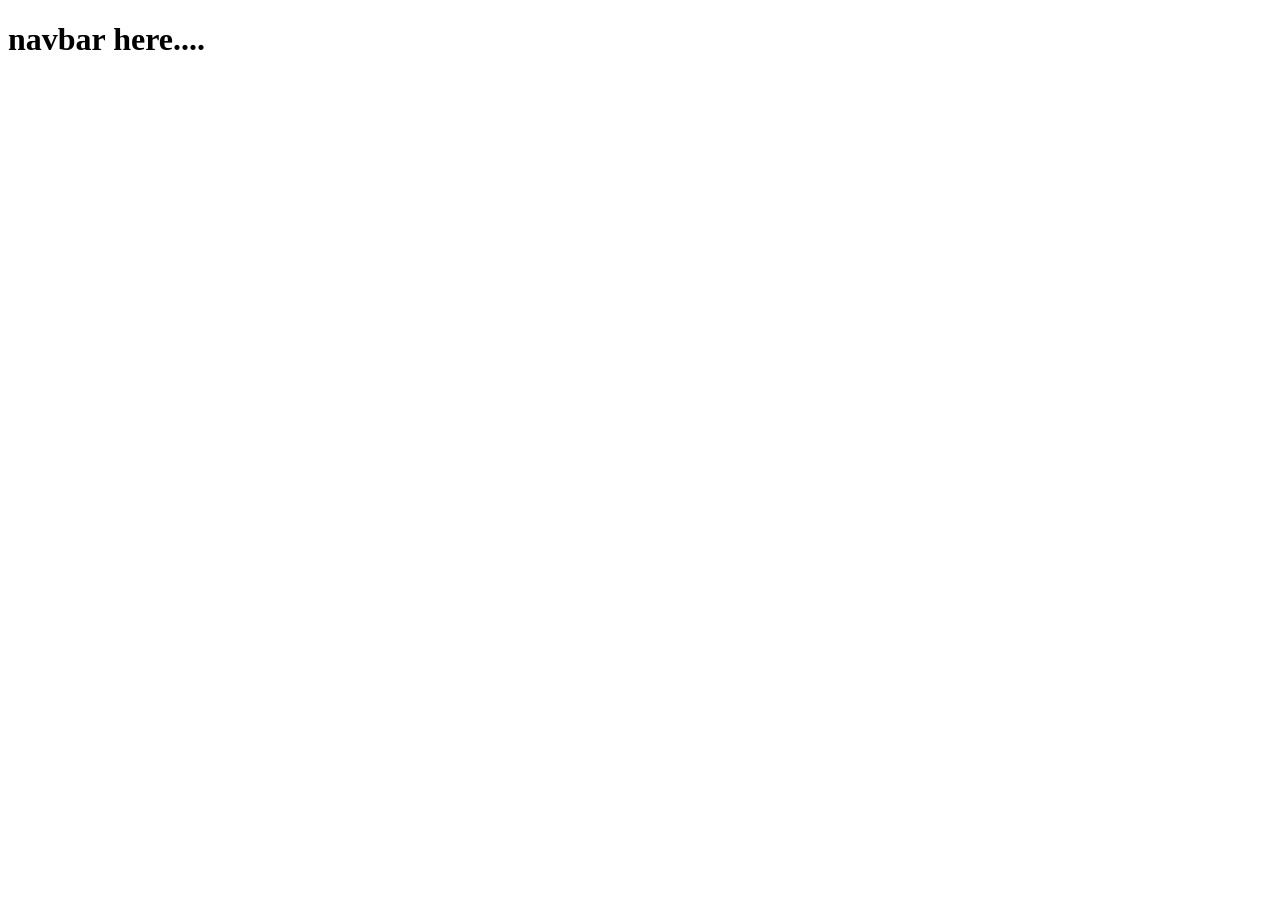
==== client/index.html @ 07f692d5 "created new folder directory for frontend" ====
<!DOCTYPE html>
<html ng-app="app">
    <head>
        <meta charset="utf-8">
        <title>Angular Sample - Retail Application</title>

    <!--  Angular Setup -->
        <script src="bower_components/angular/angular.js"></script>
        <script src="bower_components/angular-route/angular-route.js"></script>

    <!-- Application Setup -->
        <script src="public/app.js"></script>
            <!-- <script src="public/appRoutes.js"></script> -->

    <!--  Controllers -->
        <script src="public/controllers/home.js"></script>
            <!-- <script src="public/components/retail/controllers/retail.control.js"></script> -->


      <base href="/">
    </head>
    <body>
        <h1>navbar here....</h1>
        <!-- The dynamic templates will be served within this div -->
        <div ng-view></div>
    </body>
</html>
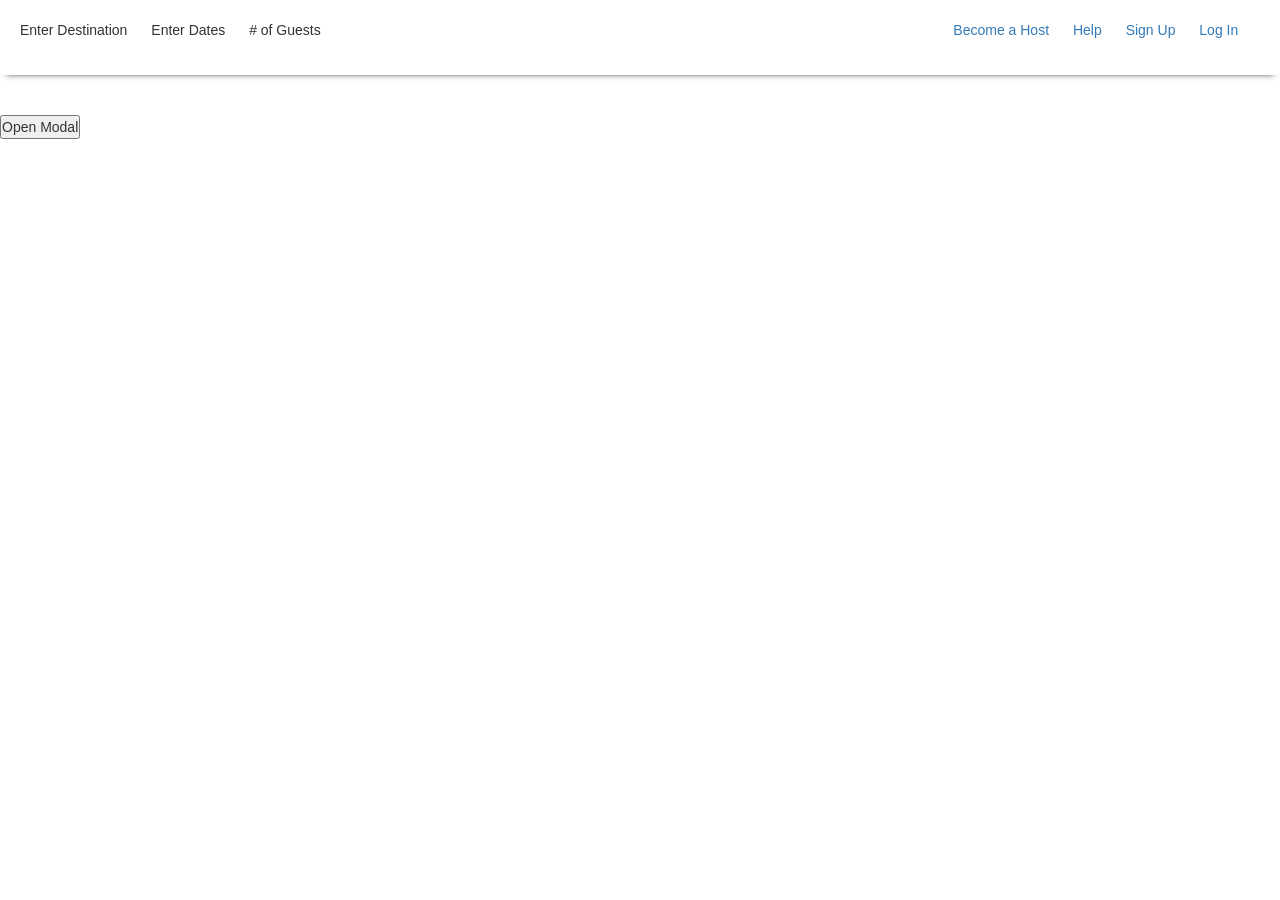
==== commit d61f5eca: "main.css, ui-bootstrap, navbar added" ====
--- a/client/index.html
+++ b/client/index.html
@@ -2,26 +2,57 @@
 <html ng-app="app">
     <head>
         <meta charset="utf-8">
-        <title>Angular Sample - Retail Application</title>
+        <title>Netloft Project</title>
 
-    <!--  Angular Setup -->
+      <!--  Angular Setup -->
         <script src="bower_components/angular/angular.js"></script>
         <script src="bower_components/angular-route/angular-route.js"></script>
 
-    <!-- Application Setup -->
+      <!-- Application Setup -->
         <script src="public/app.js"></script>
-            <!-- <script src="public/appRoutes.js"></script> -->
+        <script src="public/javascript/root.js"></script>
 
-    <!--  Controllers -->
+      <!--  Controllers -->
         <script src="public/controllers/home.js"></script>
+        <script src="public/controllers/login.js"></script>
             <!-- <script src="public/components/retail/controllers/retail.control.js"></script> -->
 
+      <!-- Bootstrap/CSS -->
+        <link rel="stylesheet" href="https://maxcdn.bootstrapcdn.com/bootstrap/3.3.7/css/bootstrap.min.css" integrity="sha384-BVYiiSIFeK1dGmJRAkycuHAHRg32OmUcww7on3RYdg4Va+PmSTsz/K68vbdEjh4u" crossorigin="anonymous">
+        <link rel="stylesheet" href="public/css/main.css">
+        <script src="public/bootstrap/bootstrap.js"></script>
+    </head>
 
-      <base href="/">
-    </head>
     <body>
-        <h1>navbar here....</h1>
+      <div id="navbar">
+        <div class="inline one_half left">
+          <p>Enter Destination</p>
+          <p>Enter Dates</p>
+          <p># of Guests</p>
+        </div>
+        <div class="inline one_half right">
+          <a href="">Become a Host</a>
+          <a href="">Help</a>
+          <a href="">Sign Up</a>
+          <a id="loginClick" onClick="function(){}">Log In</a>
+        </div>
+
+      </div>
         <!-- The dynamic templates will be served within this div -->
         <div ng-view></div>
+
+        <br><br>
+        <!-- Modal -->
+        <button id="myBtn">Open Modal</button>
+        <div id="myModal" class="modal">
+
+          <!-- Modal content -->
+          <div class="modal-content">
+            <span class="close">&times;</span>
+            <p>Some text in the Modal..</p>
+          </div>
+
+        </div>
+      </div>
     </body>
 </html>
--- a/client/public/css/main.css
+++ b/client/public/css/main.css
@@ -0,0 +1,83 @@
+* {
+  margin: 0;
+  padding: 0;
+}
+#navbar {
+  height: 65px;
+  margin-top: 10px;
+  -webkit-box-shadow: 0 4px 6px -6px #222;
+  -moz-box-shadow: 0 4px 6px -6px #222;
+  box-shadow: 0 5px 6px -6px #222;
+}
+
+.inline {
+  vertical-align: top;
+  display: inline-block;
+}
+
+.one_half {
+  height: 65%;
+  width: 49%;
+  line-height: 40px;
+}
+
+.left {
+  padding-left: 20px;
+}
+
+.left p {
+  display: inline-block;
+  margin-right: 20px;
+}
+
+.right {
+  text-align: right;
+  padding-right: 20px;
+}
+
+.right a {
+  margin-left: 20px;
+}
+
+.right button {
+  margin-left: 20px;
+}
+
+/* The Modal (background) */
+.modal {
+    display: none; /* Hidden by default */
+    position: fixed; /* Stay in place */
+    z-index: 1; /* Sit on top */
+    left: 0;
+    top: 0;
+    width: 100%; /* Full width */
+    height: 100%; /* Full height */
+    overflow: auto; /* Enable scroll if needed */
+    background-color: rgb(0,0,0); /* Fallback color */
+    background-color: rgba(0,0,0,0.4); /* Black w/ opacity */
+}
+
+/* Modal Content/Box */
+.modal-content {
+    background-color: #fefefe;
+    margin: 15% auto; /* 15% from the top and centered */
+    padding: 20px;
+    border: 1px solid #888;
+    width: 80%; /* Could be more or less, depending on screen size */
+}
+
+/* The Close Button */
+.close {
+    color: #aaa;
+    float: right;
+    font-size: 28px;
+    font-weight: bold;
+}
+
+.close:hover,
+
+.close:focus {
+    color: black;
+    text-decoration: none;
+    cursor: pointer;
+}
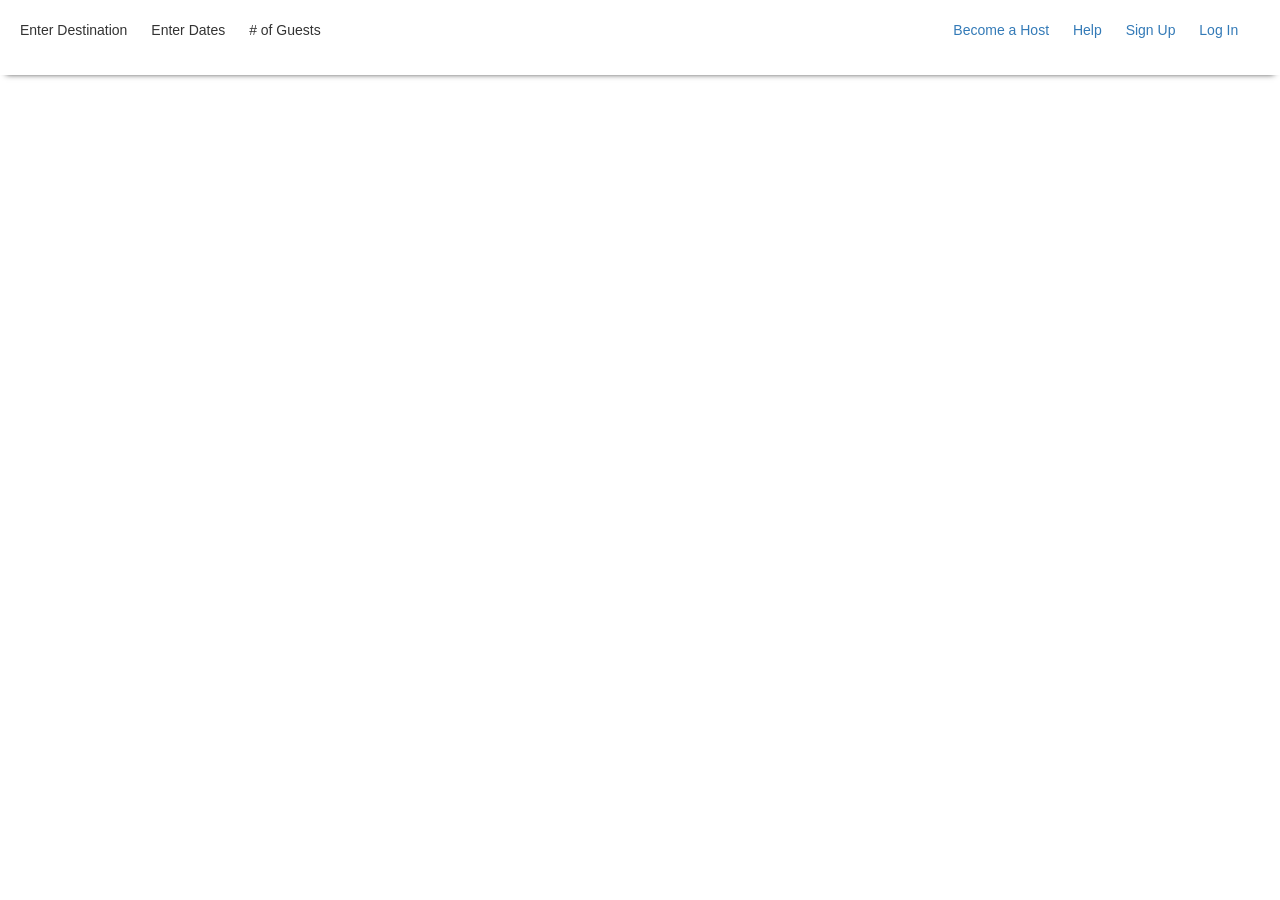
==== commit f74382e9: "added basic modal" ====
--- a/client/index.html
+++ b/client/index.html
@@ -34,25 +34,27 @@
           <a href="">Become a Host</a>
           <a href="">Help</a>
           <a href="">Sign Up</a>
-          <a id="loginClick" onClick="function(){}">Log In</a>
+          <a id="loginClick">Log In</a>
         </div>
 
       </div>
         <!-- The dynamic templates will be served within this div -->
         <div ng-view></div>
 
-        <br><br>
-        <!-- Modal -->
-        <button id="myBtn">Open Modal</button>
-        <div id="myModal" class="modal">
 
+        <br>
+        <br>
           <!-- Modal content -->
-          <div class="modal-content">
-            <span class="close">&times;</span>
-            <p>Some text in the Modal..</p>
+          <div id="myModal" class="modal">
+            <div class="modal-content">
+              <span class="close">&times;</span>
+              <h2>login / register form here</h2>
+              <p>name</p>
+              <p>password</p>
+              <p>register</p>
+            </div>
           </div>
-
-        </div>
+          <script src="public/javascript/root.js"></script>
       </div>
     </body>
 </html>
--- a/client/public/css/main.css
+++ b/client/public/css/main.css
@@ -54,7 +54,7 @@
     height: 100%; /* Full height */
     overflow: auto; /* Enable scroll if needed */
     background-color: rgb(0,0,0); /* Fallback color */
-    background-color: rgba(0,0,0,0.4); /* Black w/ opacity */
+    background-color: rgba(0,0,0,.6); /* Black w/ opacity */
 }
 
 /* Modal Content/Box */
@@ -63,7 +63,7 @@
     margin: 15% auto; /* 15% from the top and centered */
     padding: 20px;
     border: 1px solid #888;
-    width: 80%; /* Could be more or less, depending on screen size */
+    width: 40%; /* Could be more or less, depending on screen size */
 }
 
 /* The Close Button */
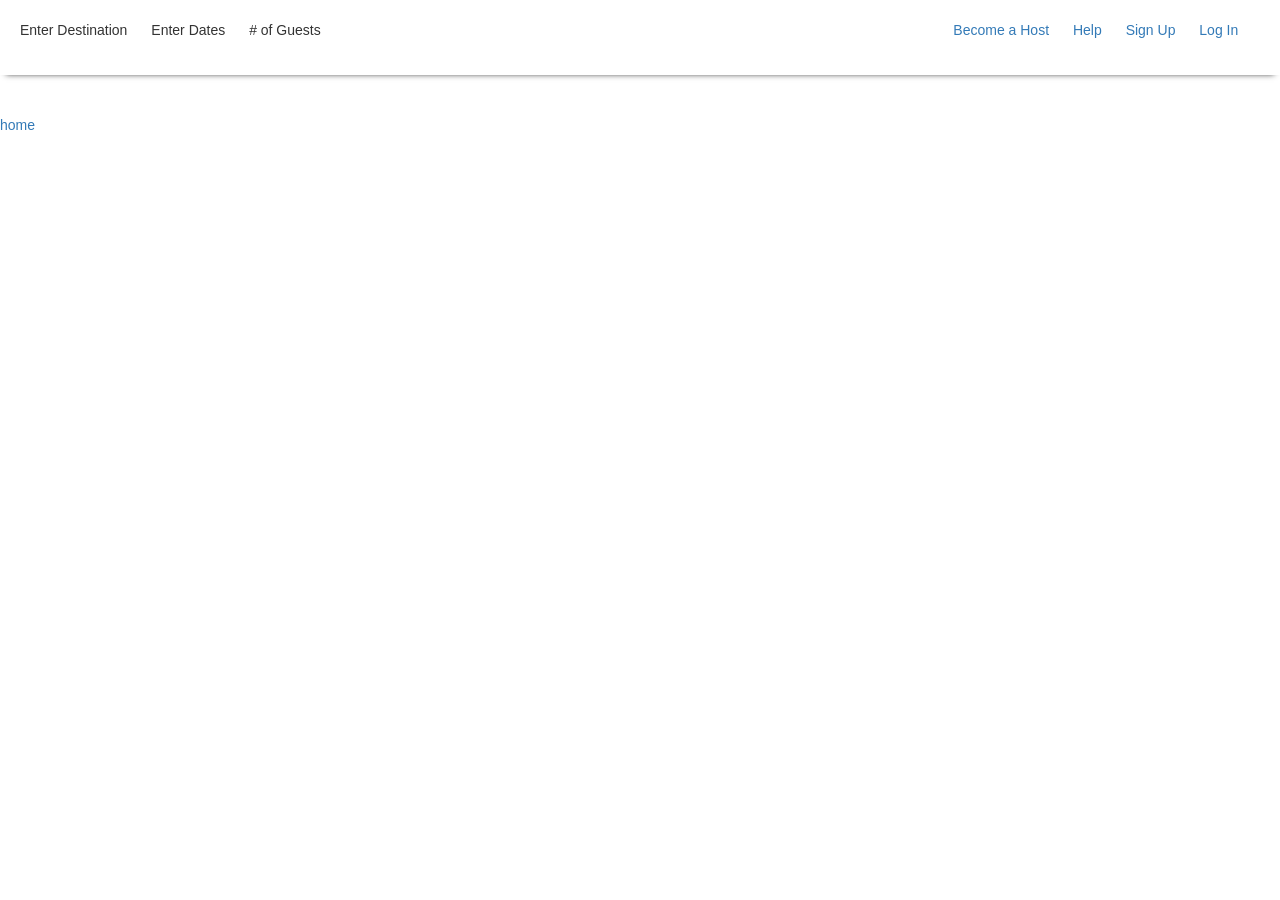
==== commit 69591041: "added pages/controllers" ====
--- a/client/index.html
+++ b/client/index.html
@@ -10,11 +10,11 @@
 
       <!-- Application Setup -->
         <script src="public/app.js"></script>
-        <script src="public/javascript/root.js"></script>
 
       <!--  Controllers -->
         <script src="public/controllers/home.js"></script>
-        <script src="public/controllers/login.js"></script>
+        <script src="public/controllers/host.js"></script>
+        <script src="public/controllers/place.js"></script>
             <!-- <script src="public/components/retail/controllers/retail.control.js"></script> -->
 
       <!-- Bootstrap/CSS -->
@@ -31,7 +31,7 @@
           <p># of Guests</p>
         </div>
         <div class="inline one_half right">
-          <a href="">Become a Host</a>
+          <a href="#!/host">Become a Host</a>
           <a href="">Help</a>
           <a href="">Sign Up</a>
           <a id="loginClick">Log In</a>
@@ -40,11 +40,12 @@
       </div>
         <!-- The dynamic templates will be served within this div -->
         <div ng-view></div>
+        <br>
+        <br>
 
 
-        <br>
-        <br>
-          <!-- Modal content -->
+        <a href="#!/">home</a>
+          <!-- Modal -->
           <div id="myModal" class="modal">
             <div class="modal-content">
               <span class="close">&times;</span>
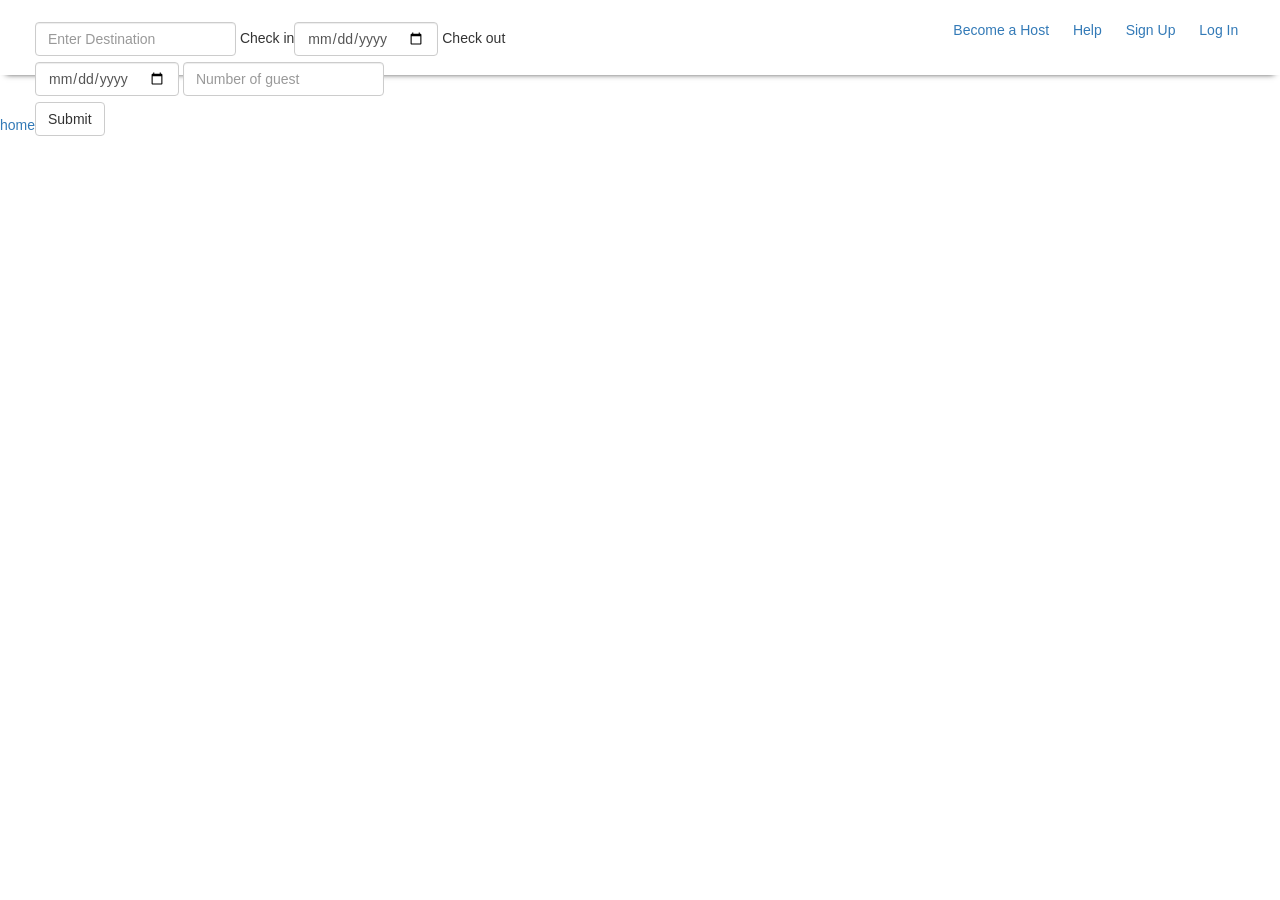
==== commit baf49f2e: "search bar" ====
--- a/client/index.html
+++ b/client/index.html
@@ -26,9 +26,15 @@
     <body>
       <div id="navbar">
         <div class="inline one_half left">
-          <p>Enter Destination</p>
-          <p>Enter Dates</p>
-          <p># of Guests</p>
+          <form class="navbar-form navbar-left">
+            <div class="form-group">
+              <input type="text" class="form-control" placeholder="Enter Destination">
+              Check in<input type="date" class="form-control" placeholder="Enter date">
+              Check out<input type="date" class="form-control" placeholder="Enter date">
+              <input type="number" class="form-control" placeholder="Number of guest">
+            </div>
+            <button type="submit" class="btn btn-default">Submit</button>
+          </form>
         </div>
         <div class="inline one_half right">
           <a href="#!/host">Become a Host</a>
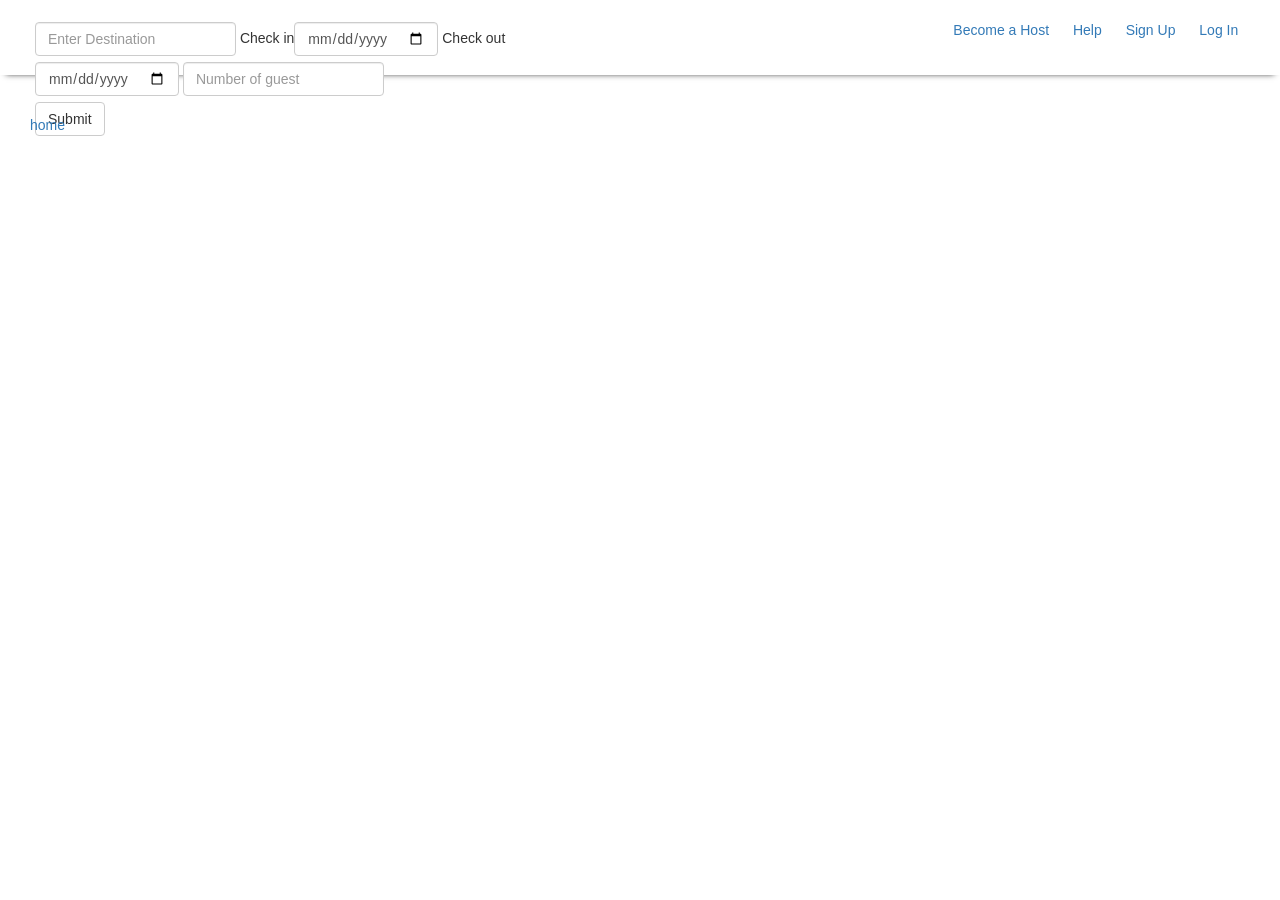
==== commit 15e52c61: "added pages/controllers" ====
--- a/client/index.html
+++ b/client/index.html
@@ -50,7 +50,7 @@
         <br>
 
 
-        <a href="#!/">home</a>
+        <a style="margin-left: 30px;"href="#!/">home</a>
           <!-- Modal -->
           <div id="myModal" class="modal">
             <div class="modal-content">
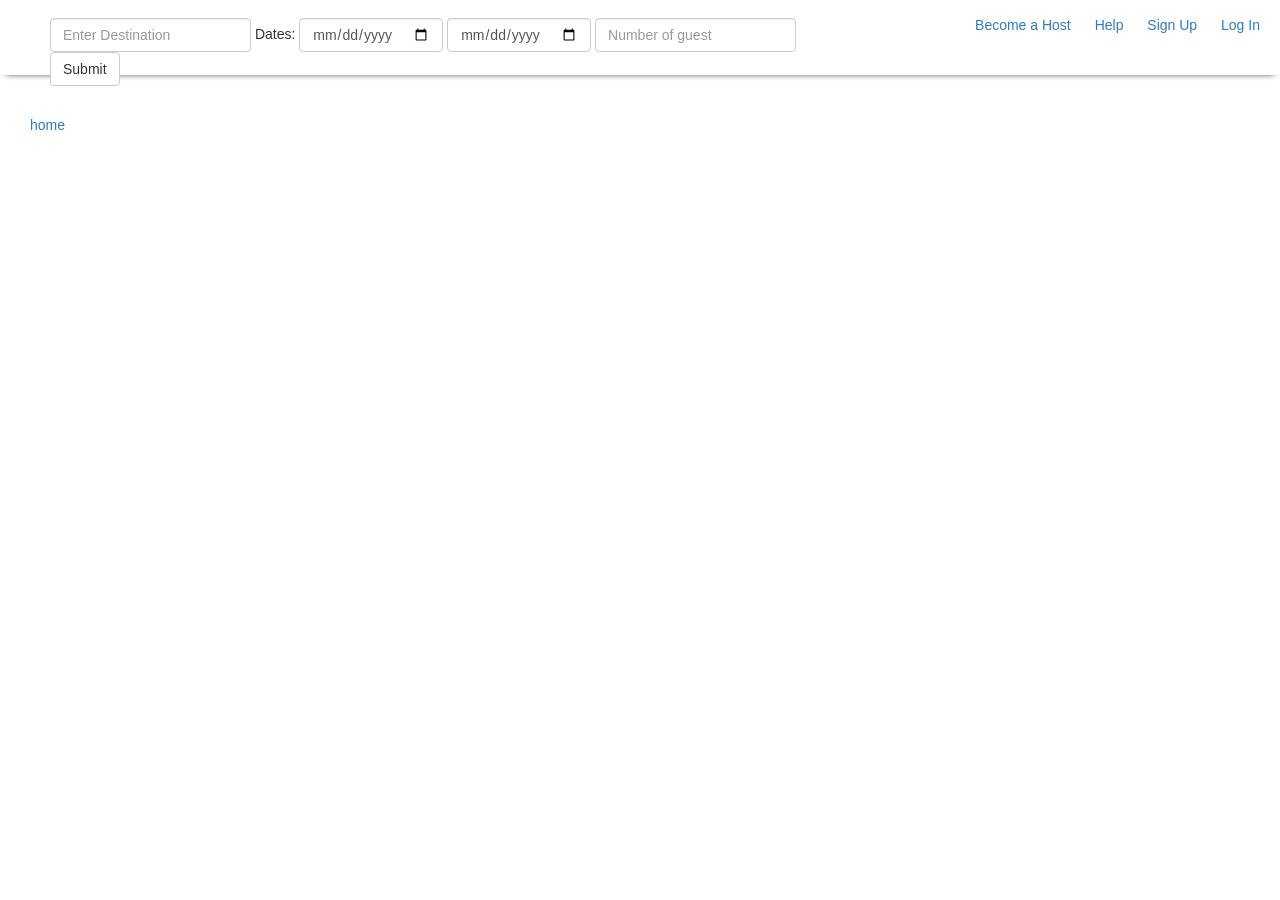
==== commit cd9573de: "login form, index.html editing, controller/factory updates" ====
--- a/client/index.html
+++ b/client/index.html
@@ -15,28 +15,33 @@
         <script src="public/controllers/home.js"></script>
         <script src="public/controllers/host.js"></script>
         <script src="public/controllers/place.js"></script>
+        <script src="public/controllers/login.js"></script>
+        <script src="public/controllers/booking.js"></script>
             <!-- <script src="public/components/retail/controllers/retail.control.js"></script> -->
+
+      <!-- Factories -->
+      <script src="public/factories/user.js"></script>
 
       <!-- Bootstrap/CSS -->
         <link rel="stylesheet" href="https://maxcdn.bootstrapcdn.com/bootstrap/3.3.7/css/bootstrap.min.css" integrity="sha384-BVYiiSIFeK1dGmJRAkycuHAHRg32OmUcww7on3RYdg4Va+PmSTsz/K68vbdEjh4u" crossorigin="anonymous">
+        <script src="public/bootstrap/bootstrap.js"></script>
         <link rel="stylesheet" href="public/css/main.css">
-        <script src="public/bootstrap/bootstrap.js"></script>
     </head>
 
     <body>
       <div id="navbar">
-        <div class="inline one_half left">
+        <div class="inline one_half left col-md-8">
           <form class="navbar-form navbar-left">
-            <div class="form-group">
+            <div class="form-group col-md-12">
               <input type="text" class="form-control" placeholder="Enter Destination">
-              Check in<input type="date" class="form-control" placeholder="Enter date">
-              Check out<input type="date" class="form-control" placeholder="Enter date">
+              Dates: <input type="date" class="form-control" placeholder="Enter date">
+              <input type="date" class="form-control" placeholder="Enter date">
               <input type="number" class="form-control" placeholder="Number of guest">
+              <button type="submit" class="btn btn-default">Submit</button>
             </div>
-            <button type="submit" class="btn btn-default">Submit</button>
           </form>
         </div>
-        <div class="inline one_half right">
+        <div class="inline one_half right col-md-4">
           <a href="#!/host">Become a Host</a>
           <a href="">Help</a>
           <a href="">Sign Up</a>
@@ -51,17 +56,69 @@
 
 
         <a style="margin-left: 30px;"href="#!/">home</a>
-          <!-- Modal -->
+
+  <!-- Modal -->
+
           <div id="myModal" class="modal">
             <div class="modal-content">
               <span class="close">&times;</span>
               <h2>login / register form here</h2>
-              <p>name</p>
-              <p>password</p>
-              <p>register</p>
+
+            <!-- login/register form -->
+            <div ng-controller="loginController">
+              <form class="form-horizontal">
+                  <div class="form-group">
+                    <label class="col-md-3">First Name: </label>
+                    <div class="col-md-6">
+                      <input class="form-control" type="text" ng-model="user.first_name">
+                    </div>
+                  </div>
+                  <div class="form-group">
+                    <label class="col-md-3">Last Name: </label>
+                    <div class="col-md-6">
+                      <input class="form-control" type="text" ng-model="user.last_name">
+                    </div>
+                  </div>
+                  <div class="form-group">
+                    <label class="col-md-3">Email: </label>
+                    <div class="col-md-6">
+                      <input class="form-control" type="text" ng-model="user.email">
+                    </div>
+                  </div>
+
+                  <div class="form-group">
+                    <label class="col-md-3">Set Password: </label>
+                    <div class="col-md-6">
+                      <input class="form-control" type="password" ng-model="user.password">
+                    </div>
+                  </div>
+
+                  <div class="form-group">
+                    <label class="col-md-3">Confirm: </label>
+                    <div class="col-md-6">
+                      <input class="form-control" type="password" ng-model="user.confirm_pw">
+                    </div>
+                  </div>
+
+                  <div class="form-group">
+                    <label class="col-md-3">DOB: </label>
+                    <div class="col-md-6">
+                      <input class="form-control" type="date" ng-model="user.dob">
+                    </div>
+                  </div>
+
+                  <div class="form-group">
+                    <input type="submit" class="btn btn-default col-md-offset-3" ng-click="register()" value="register">
+                  </div>
+              </form>
+              
+          <center>
+            <h3 style="color: red;">{{msg}}</h3>
+          </center>
+
             </div>
           </div>
           <script src="public/javascript/root.js"></script>
-      </div>
+        </div>
     </body>
 </html>
--- a/client/public/css/main.css
+++ b/client/public/css/main.css
@@ -12,13 +12,11 @@
 
 .inline {
   vertical-align: top;
-  display: inline-block;
 }
 
 .one_half {
   height: 65%;
-  width: 49%;
-  line-height: 40px;
+  line-height: 30px;
 }
 
 .left {
@@ -66,18 +64,27 @@
     width: 40%; /* Could be more or less, depending on screen size */
 }
 
-/* The Close Button */
+/* Modal Close Button */
 .close {
     color: #aaa;
     float: right;
     font-size: 28px;
     font-weight: bold;
 }
-
 .close:hover,
-
 .close:focus {
     color: black;
     text-decoration: none;
     cursor: pointer;
 }
+
+.form-horizontal label {
+  vertical-align: middle;
+}
+
+/* input forms */
+
+/* form label {
+  width: 120px;
+  font-weight: 100px;
+} */
